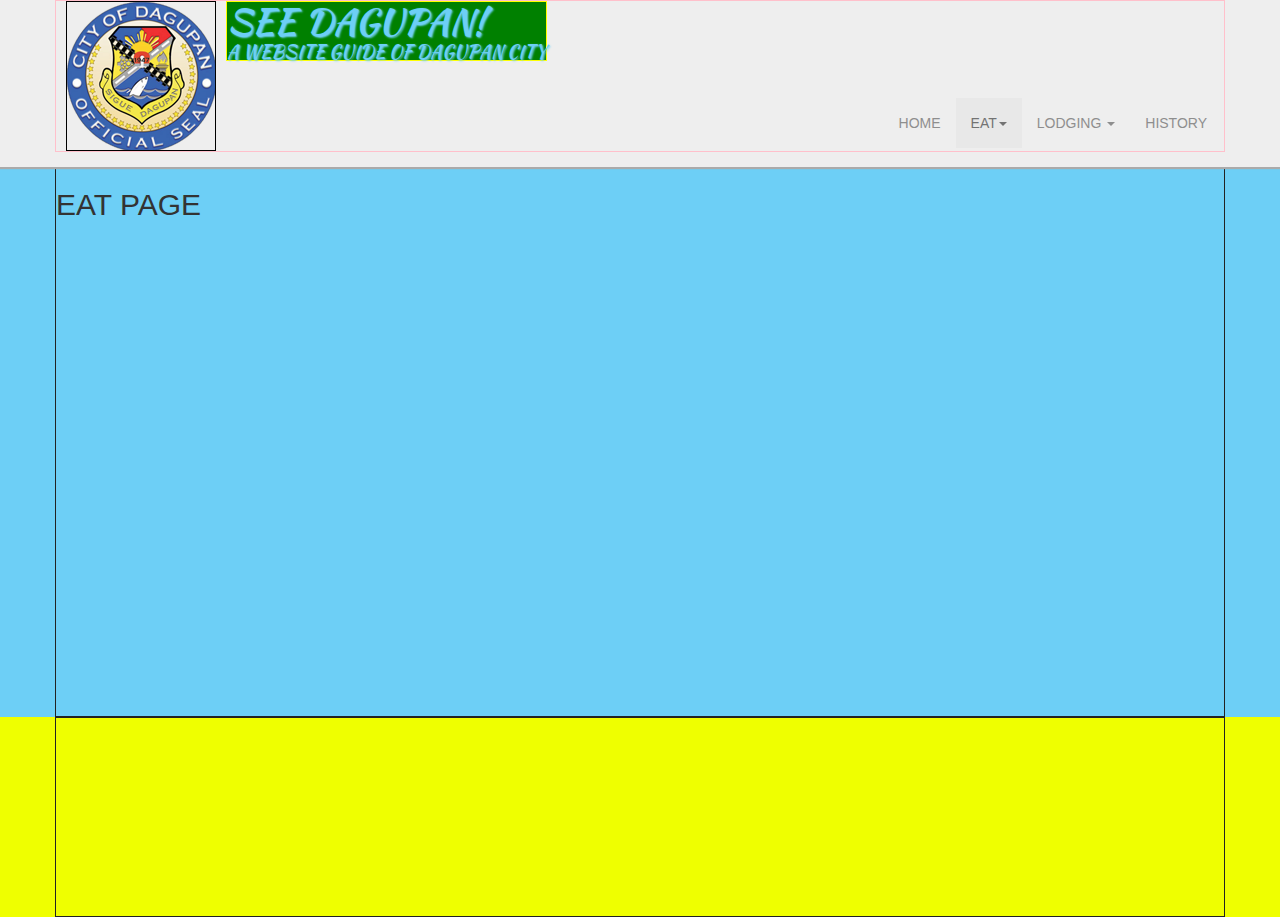
==== eat.html @ f5c9a8d2 "second change" ====
<!DOCTYPE html>
<html lang="en">
<head>
<meta http-equiv="Content-Type" content="text/html; charset=utf-8">
<meta name="viewport" content="width=device-width, initial-scale=1">
<meta http-equiv="X-UA-Compatible" content="IE=edge" />

<!-- HTML5 shim and Respond.js for IE8 support of HTML5 elements and media queries -->
    <!-- WARNING: Respond.js doesn't work if you view the page via file:// -->
    <!--[if lt IE 9]>
      <script src="https://oss.maxcdn.com/html5shiv/3.7.2/html5shiv.min.js"></script>
      <script src="https://oss.maxcdn.com/respond/1.4.2/respond.min.js"></script>
    <![endif]-->

<title>See Dagupan</title>
<link href="https://fonts.googleapis.com/css?family=Courgette|Kaushan+Script" rel="stylesheet">
<link rel="stylesheet" href="css/bootstrap.css">
<link rel="stylesheet" href="css/mystyle.css">

</head>

<body>
	<header>
		<nav id="nav-zone" class="navbar navbar-default">
			<div id="bottle" class="container">
				<div class="navbar-header">
					<a href="index.html">
						<div id="logo-img" class="pull-left hidden-xs " alt="Logo image"></div>
					</a>
				
				<div class="navbar-brand">
					<a>
						<h1 id="web-title">See Dagupan!</h1>
						<p id="description">A website guide of Dagupan City</p>
					</a>
				</div><!-- END OF NAVBAR BRAND -->
				<button id="butones" type="button" class="navbar-toggle collapsed" data-toggle="collapse" data-target="#menus-list" aria-expanded="false">
					<span class="sr-only">Toggle navigation</span>
					<span class="icon-bar"></span>
					<span class="icon-bar"></span>
					<span class="icon-bar"></span>
				</button>
					
				</div><!--  END of NAVBAR-HEADER -->
			
				<div><!-------  MENU LIST ------->
					<div class="collapse navbar-collapse" id="menus-list">
						<ul class="nav navbar-nav navbar-right">
							<li class=""><a href="index.html">Home<span class="sr-only">(current)</span></a></li>
							
							<li class="dropdown active"><a href="eat.html" class="dropdown-toggle" data-toggle="dropdown" role="button" aria-haspopup="true" aria-expanded="false">Eat<span class="caret"></span></a>
								<ul class="dropdown-menu">
									<li><a href="eat.html">Restaurant</a></li>
									<li><a href="eat.html">Cafes</a></li>
									<li><a href="eat.html">Bakeries</a></li>
									<li><a href="eat.html">Fastfood</a></li>
									
									
								</ul>
							</li>	
							<li><a href="#" class="dropdown-toggle" data-toggle="dropdown" role="button" aria-haspopup="true" aria-expanded="false">Lodging <span class="caret"></span></a>
								<ul class="dropdown-menu">
									<li><a href="#">Hotels</a></li>
									<li><a href="#">Resort</a></li>
									<li><a href="#">Airbnb</a></li>
								</ul>
							</li>	
							<li><a href="#">History</a></li>
							
							
						</ul>
					</div>
				
				
				</div>
			
			
			</div><!-- END of CONTAINER -->
		</nav><!--  END OF NAV -->
	</header>
	
	<div id="mainContent">
		<div id="main-container" class="container">
			<div class="row">
				<h2>EAT PAGE</h2>
			
			
			</div>
		</div>
		
	</div>
	
	<footer id="">
		<div id="footer-container" class="container">
		
		</div>
	
	</footer>


 <!-- jQuery (Bootstrap JS plugins depend on it) -->
<script src="js/jquery-2.1.4.min.js"></script>
<script src="js/bootstrap.js"></script>
<script src="js/script.min.js"></script>
</body>
</html>
---- css/mystyle.css ----
*{
	margin: 0;
	padding: 0;
	box-sizing: border-box;
}


header nav#nav-zone{
	
	border: 0;
	background-color: #eee;
	margin-bottom: 0;
	/* border: 3px solid red;*/
	padding: 0;
	text-transform: uppercase;
	padding-bottom: 15px;
	padding-top: 0px;
	box-shadow: 0 2px 1px #aaa;
	border-radius: 0;
	
} 



div.navbar-header{
	/* border: 1px solid yellow; */
	/*background-color: green; */
	
	
}
/*  navbar-brand section */
div.navbar-brand{
	border: 1px solid yellow; 
	min-height: 60px;
	/* margin-left: 15px; */
	background-color: green;  
	padding: 0;
	margin-left:15px;
	
}

a, a:hover{
	
	
}
/*  h1   */
div.navbar-brand h1#web-title {
	font-family: 'Kaushan Script', 'Courgette', cursive, serif;
	font-size: 2em;
	/* border: 1px solid yellow; */
	text-shadow: 1px 1px 2px;
	color: #6dcff6;
	margin: 0 0 0 0px;
	text-align: left;
	
	
}

p#description{
	font-family: 'Kaushan Script', 'Courgette', cursive, serif;
	font-size: 1em;
	
	text-shadow: 1px 1px 2px;
	color: #6dcff6;
	
	
	
	
}

#logo-img{
	
	background-color: #eee;
	width: 100px;
	height: 100px;
	margin: 0 25px 0px 10px; 
	border: 1px solid black; 
	display: block;
	background: url('../images/logoDagupan_small.png') no-repeat;
}

/* container  for header section*/
div#bottle{
	border: 1px solid pink;
	padding: 0;
	
}

button#butones{
	/* border: 1px solid blue; */
	margin: 10px 25px 0 0;
	
	
}

div#menus-list {
	/* background-color: green; */
	padding-top: 45px; /*  push down MENU UL List  */
}

div#menus-list ul {
	padding: 2px;
	/* background-color: red; */
	/*margin-top: 45px; */
	
}

div#menus-list ul ul{
	padding: 2px;
	/* background-color: red; */
	/*margin-top: 45px; */
	border-radius: 5px;
}


div#menus-list li a{
	display: block;
	text-decoration: none;
	list-style-type: none;
	
}

div#menus-list ul li{
	background-color: #eee;
	text-align: right;
	opacity: .8;
	
}

/*
nav div.container{
	border: 1px solid red;
	
}

 p#log-img{
	margin: 0;
	padding: 0;
	background: url('images/logoDagupanSeal.png') no-repeat;
	width: 200px;
	height: 200px;	
	border: 1px solid black; 
	overflow: hidden;
	
}

div.navbar-brand{
	border: 1px solid green;
	
}

/****************    MAIN CONTENT SECTION   ********************/
div#mainContent{
	padding: 0;
	margin: 0;
	background-color: #6dcff6;
	
	
}

div#main-container{
	height: 550px;
	border: 1px solid #222; 
	
	
}


/****************    END OF MAIN CONTENT    ********************/


/****************    FOOTER CONTENT         ********************/
footer {
	background-color: #efff00;
	
}

 div#footer-container{
	border: 1px solid #222;
	height: 200px;
	
}



/****************    END OF FOOTER			*******************/   




/****************    MEDIA QUERIES SECTION  *******************/

/*************   LARGE DEVICES    *****************/

@media (min-width: 1200px){
	#logo-img{
		/* border: 3px solid pink;*/
		width: 150px;
		height: 150px;
		background: url('../images/logoDagupan.png') no-repeat;
	}
	
	div#menus-list {
	/* background-color: green; */
	padding-top: 95px;
	
}
	
}

/***********   MEDIUM DEVICES     **********/

@media (min-width: 992px) and (max-width: 1199px){
	#logo-img{
		/* border: 1px solid blue; */
		
	}
	
	
}

/***************        SMALL DEVICES  *********/

@media (min-width: 768px) and (max-width: 991px){
	#logo-img{
		
		
		
	}
	
	div.navbar-brand{
		/* margin-bottom: 3px;*/
		
	}
	
	div#menus-list {
	/* background-color: green; */
	padding-top: 0px; /*  push down MENU UL List  */
}
	
div.navbar-header{
	
	padding-left: 15px;
	
	div.navbar-brand h1#web-title{
		font-size: 3vw;
		color: red;
	}
	
	 p#description {
		font-size: 2vw;
		
	}
	
}

/**********************    Very small devices  **************************/

@media (max-width: 767px){
	#logo-img{
		display: hidden;
	}
	div.navbar-brand{
		margin-bottom: 2px;
		margin-top: 10px;
		
	}
	
	div.navbar-brand h1#web-title{
		font-size: 4vw;
		color: red;
	}
	
	 p#description {
		font-size: 2vw;
		
	}
	
	header{
		
		
	}
	/*  decrease the header height */
	header nav#nav-zone{
		padding-bottom: 4vw;
		
	}
}
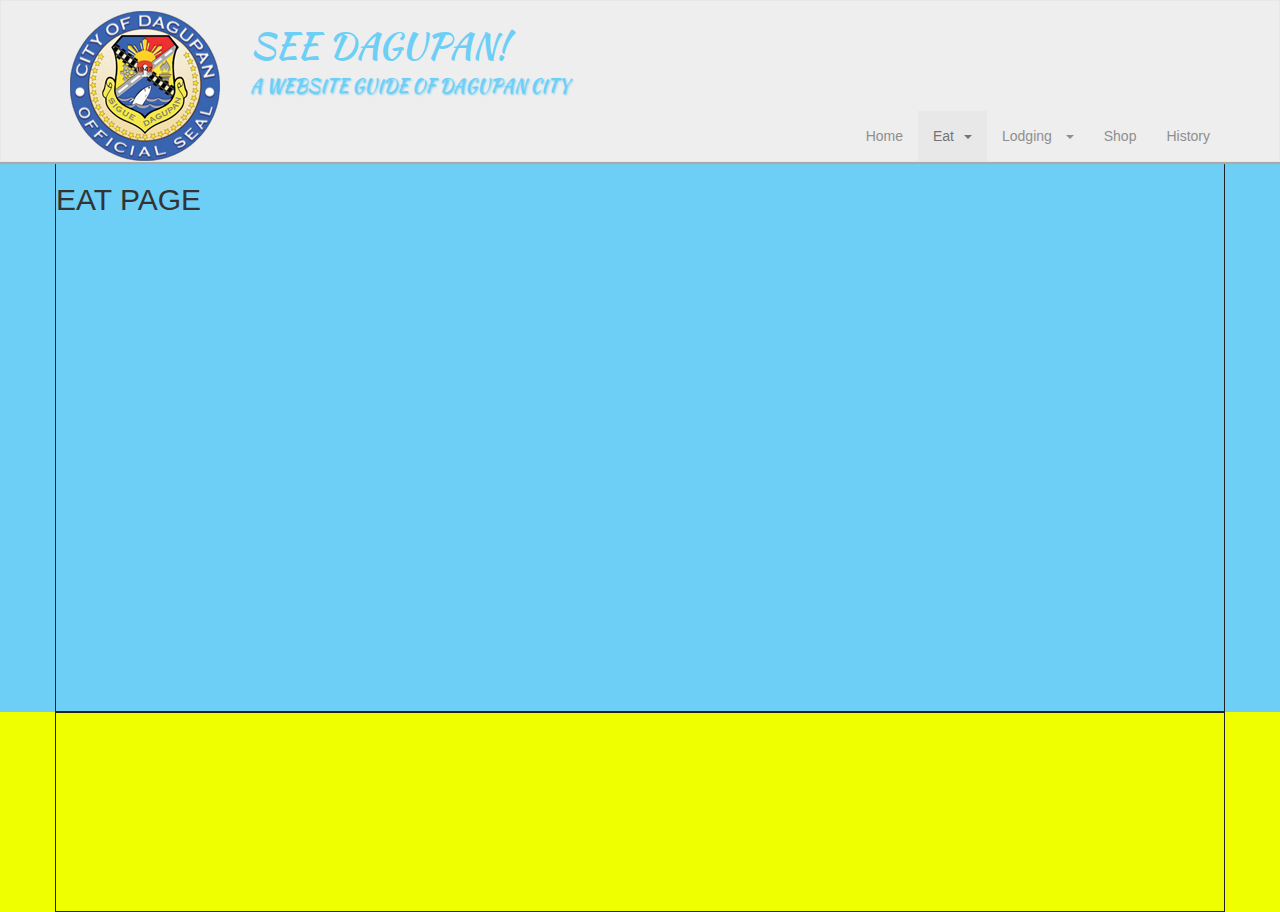
==== commit c50f604d: "malapit na" ====
--- a/eat.html
+++ b/eat.html
@@ -25,11 +25,11 @@
 			<div id="bottle" class="container">
 				<div class="navbar-header">
 					<a href="index.html">
-						<div id="logo-img" class="pull-left hidden-xs " alt="Logo image"></div>
+						<div id="logo-img" class="pull-left visible-md visible-lg" alt="Logo image"></div>
 					</a>
 				
 				<div class="navbar-brand">
-					<a>
+					<a href="index.html">
 						<h1 id="web-title">See Dagupan!</h1>
 						<p id="description">A website guide of Dagupan City</p>
 					</a>
@@ -65,6 +65,7 @@
 									<li><a href="#">Airbnb</a></li>
 								</ul>
 							</li>	
+							<li><a href="#">Shop</a></li>
 							<li><a href="#">History</a></li>
 							
 							
--- a/css/mystyle.css
+++ b/css/mystyle.css
@@ -1,58 +1,82 @@
-*{
-	margin: 0;
-	padding: 0;
+* {
+	/* margin: 0;
+	padding: 0; */
 	box-sizing: border-box;
 }
 
+body{
+	
+}
+
+
 
 header nav#nav-zone{
-	
-	border: 0;
 	background-color: #eee;
+	
+	/* border: 1px solid red;*/
+	
+	/* text-transform: uppercase; */
+	/* min-height: 150px; */
+	box-shadow: 0 2px 1px #aaa; 
+	border-radius: 0;
+	padding-bottom: 0px; 
+	padding-top: 10px;
 	margin-bottom: 0;
-	/* border: 3px solid red;*/
-	padding: 0;
+	
+} 
+
+div#bottle{
+ 	/* border: 1px solid pink;*/
+	position: relative; 
+	
+	
+}
+
+
+div.navbar-header{
+	/* border: 1px solid yellow; 
+	/* background-color: green; */
+	 /* removes gap between button and toggle menu list */
+}
+/*  navbar-brand section */
+
+
+ div.navbar-brand{
+	/*border: 1px solid yellow;  */
 	text-transform: uppercase;
-	padding-bottom: 15px;
-	padding-top: 0px;
-	box-shadow: 0 2px 1px #aaa;
-	border-radius: 0;
-	
-} 
-
-
-
-div.navbar-header{
-	/* border: 1px solid yellow; */
-	/*background-color: green; */
-	
-	
-}
-/*  navbar-brand section */
-div.navbar-brand{
-	border: 1px solid yellow; 
-	min-height: 60px;
-	/* margin-left: 15px; */
-	background-color: green;  
-	padding: 0;
-	margin-left:15px;
-	
-}
+	
+	/* background-color: orange;  */
+}
+
+div.navbar-brand a {
+	text-decoration: none;
+	display: block;
+	
+}
+
+div.navbar-brand a:hover{
+	text-shadow: 2px 2px 2px #999;
+	
+}
+
 
 a, a:hover{
 	
 	
 }
+
 /*  h1   */
-div.navbar-brand h1#web-title {
+
+h1#web-title {
 	font-family: 'Kaushan Script', 'Courgette', cursive, serif;
 	font-size: 2em;
 	/* border: 1px solid yellow; */
+	margin: 0;
+	padding: 0
+	
 	text-shadow: 1px 1px 2px;
 	color: #6dcff6;
-	margin: 0 0 0 0px;
-	text-align: left;
-	
+	/* vertical-align: top; */
 	
 }
 
@@ -62,7 +86,7 @@
 	
 	text-shadow: 1px 1px 2px;
 	color: #6dcff6;
-	
+	margin-top: 10px;
 	
 	
 	
@@ -73,33 +97,41 @@
 	background-color: #eee;
 	width: 100px;
 	height: 100px;
-	margin: 0 25px 0px 10px; 
-	border: 1px solid black; 
+	/* margin: 0 25px 0px 10px;  */
+	/* border: 1px solid black; */
 	display: block;
 	background: url('../images/logoDagupan_small.png') no-repeat;
+	margin-right: 30px;
+	
 }
 
 /* container  for header section*/
-div#bottle{
-	border: 1px solid pink;
-	padding: 0;
-	
-}
+
 
 button#butones{
 	/* border: 1px solid blue; */
-	margin: 10px 25px 0 0;
-	
+	
+	background-color: #efff00;
+	border-color: #6dcff6;
+	
+}
+
+div.navbar-header button:hover{
+	background-color: #efff00;
 	
 }
 
 div#menus-list {
 	/* background-color: green; */
-	padding-top: 45px; /*  push down MENU UL List  */
+	/* padding-top: 25px; /*  push down MENU UL List  */
+	position: absolute;
+	bottom: 0;
+	right: 0;
+	/* border-top: 2px solid red; */
 }
 
 div#menus-list ul {
-	padding: 2px;
+	
 	/* background-color: red; */
 	/*margin-top: 45px; */
 	
@@ -127,25 +159,44 @@
 	
 }
 
-/*
-nav div.container{
-	border: 1px solid red;
-	
-}
-
- p#log-img{
-	margin: 0;
-	padding: 0;
-	background: url('images/logoDagupanSeal.png') no-repeat;
-	width: 200px;
-	height: 200px;	
-	border: 1px solid black; 
-	overflow: hidden;
-	
-}
-
-div.navbar-brand{
-	border: 1px solid green;
+.caret{
+	margin-left: 10px;
+	
+}
+
+button.navbar-toggle .icon-bar{
+	width: 35px;
+	height: 3px;
+	
+}
+
+button.navbar-toggle .icon-bar + .icon-bar {
+  margin-top: 8px;
+}
+
+button:hover{
+	background-color: green;
+	
+}
+
+div#bottle{
+ 	/* border: 1px solid pink;*/
+	position: relative; 
+	
+	
+}
+/* OPENED MENU LIst  */
+nav.navbar-default .navbar-nav > .open > a:hover, .navbar-default .navbar-nav > .open > a:hover{
+	color: green;
+	background-color: white;
+	
+}
+
+
+div#bottle{
+ 	/* border: 1px solid pink;*/
+	position: relative; 
+	
 	
 }
 
@@ -156,6 +207,7 @@
 	background-color: #6dcff6;
 	
 	
+	
 }
 
 div#main-container{
@@ -194,19 +246,37 @@
 
 @media (min-width: 1200px){
 	#logo-img{
-		/* border: 3px solid pink;*/
+		
 		width: 150px;
 		height: 150px;
 		background: url('../images/logoDagupan.png') no-repeat;
+		
 	}
 	
 	div#menus-list {
 	/* background-color: green; */
-	padding-top: 95px;
-	
-}
-	
-}
+	/* padding-top: 95px; */
+	
+	}
+
+		div.navbar-brand{
+			height: 150px;
+	
+		}
+
+	div.navbar-brand h1#web-title{
+		/8 color: red; */
+		font-size: 2em;
+		
+	}
+	
+	div#menus-list {
+	/* background-color: green; */
+	padding-top: 105px; /*  push down MENU UL List  */
+	
+}
+}
+
 
 /***********   MEDIUM DEVICES     **********/
 
@@ -216,7 +286,36 @@
 		
 	}
 	
-	
+	div.navbar-header{
+	
+	
+	
+	}
+	
+	div.navbar-brand{
+	height: 100px;
+	/* background-color: green;*/
+	}
+	
+	
+	
+	
+	div.navbar-brand h1#web-title{
+		font-size: 1.5em;
+		
+	}
+	
+	 p#description {
+		font-size: 1em;
+		
+	}
+	
+	div#menus-list {
+	/* background-color: green; */
+	/* padding-top: 65px; /*  push down MENU UL List  */
+		
+	}	
+
 }
 
 /***************        SMALL DEVICES  *********/
@@ -229,60 +328,104 @@
 	}
 	
 	div.navbar-brand{
-		/* margin-bottom: 3px;*/
-		
-	}
+		
+		
+	}
+	
+	div#bottle{
+	/* border: 1px solid pink;*/
+	height: 90px;	
+	
+}
 	
 	div#menus-list {
 	/* background-color: green; */
-	padding-top: 0px; /*  push down MENU UL List  */
-}
-	
-div.navbar-header{
-	
-	padding-left: 15px;
+	/*padding-top: 30px; /*  push down MENU UL List  */
+	bottom: 5px;
+	
+	}
+	
+	header nav#nav-zone{
+		padding-top: 0;
+		
+	}
+	
+	div.navbar-header{
+		
+	
+	}
 	
 	div.navbar-brand h1#web-title{
-		font-size: 3vw;
-		color: red;
+		font-size: 2em;
+		color: ;
+		
+	}
+	
+	 p#description {
+		font-size: 1em;
+		
+	}
+	
+}
+
+/**********************    Very small devices  **************************/
+
+@media (max-width: 767px){
+	#logo-img{
+		
+	}
+	div.navbar-header{
+		
+		
+	}
+	
+	div#bottle{
+ 	/* border: 1px solid pink;*/
+	
+	
+	
+}
+	
+	div#bottle{
+	/* border: 1px solid pink; */
+	height: 70px;	
+	}
+	
+	div.navbar-brand h1#web-title{
+		
+		font-size: 5vw;
 	}
 	
 	 p#description {
 		font-size: 2vw;
-		
-	}
-	
-}
-
-/**********************    Very small devices  **************************/
-
-@media (max-width: 767px){
-	#logo-img{
-		display: hidden;
-	}
-	div.navbar-brand{
-		margin-bottom: 2px;
-		margin-top: 10px;
-		
-	}
-	
-	div.navbar-brand h1#web-title{
-		font-size: 4vw;
-		color: red;
-	}
-	
-	 p#description {
-		font-size: 2vw;
-		
-	}
-	
-	header{
-		
-		
-	}
+		visibility: hidden;
+		
+	}
+	
+	
 	/*  decrease the header height */
 	header nav#nav-zone{
-		padding-bottom: 4vw;
-		
-	}
+	
+		
+	}
+	
+	div#menus-list {
+	/* background-color: green; */
+	/* padding-top: 25px; /*  push down MENU UL List  */
+	position: relative;  /*  returns  styling to bootstrap */
+	border-top: 1px solid transparent;
+	margin-top: 0;;
+	
+
+}
+	div#menus-list ul li{
+			text-align: center;
+	}	
+	
+	div#menus-list ul ul.segundo li {
+			text-align: left;
+			margin-left: 50px;
+			color: white;
+			border-radius: 0;
+	}	
 }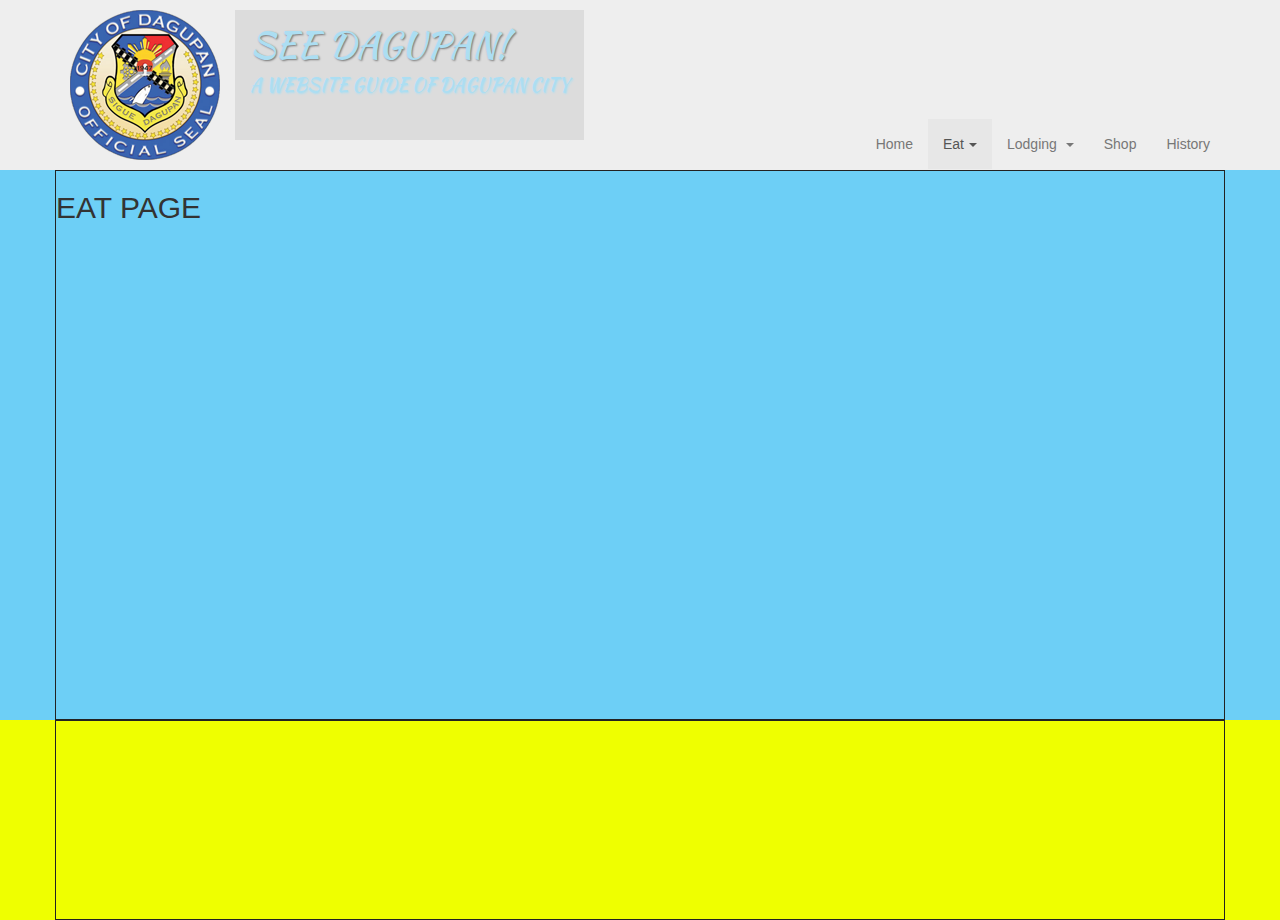
==== commit 5bb8f6be: "almost finish with header" ====
--- a/eat.html
+++ b/eat.html
@@ -20,20 +20,24 @@
 </head>
 
 <body>
-	<header>
+	<header id="lahat">	
+	
+
+	
 		<nav id="nav-zone" class="navbar navbar-default">
 			<div id="bottle" class="container">
 				<div class="navbar-header">
 					<a href="index.html">
-						<div id="logo-img" class="pull-left visible-md visible-lg" alt="Logo image"></div>
+						<div id="logo-img" class="pull-left  visible-md visible-lg" alt="Logo image"></div>
 					</a>
 				
-				<div class="navbar-brand">
+				<div id="navbrandy" class="navbar-brand">
 					<a href="index.html">
 						<h1 id="web-title">See Dagupan!</h1>
 						<p id="description">A website guide of Dagupan City</p>
 					</a>
-				</div><!-- END OF NAVBAR BRAND -->
+				</div>
+				<!-- END OF NAVBAR BRAND -->
 				<button id="butones" type="button" class="navbar-toggle collapsed" data-toggle="collapse" data-target="#menus-list" aria-expanded="false">
 					<span class="sr-only">Toggle navigation</span>
 					<span class="icon-bar"></span>
@@ -43,13 +47,14 @@
 					
 				</div><!--  END of NAVBAR-HEADER -->
 			
-				<div><!-------  MENU LIST ------->
-					<div class="collapse navbar-collapse" id="menus-list">
+			<!-------  MENU LIST ------->
+				<div class="collapse navbar-collapse" id="menus-list">
+					
 						<ul class="nav navbar-nav navbar-right">
 							<li class=""><a href="index.html">Home<span class="sr-only">(current)</span></a></li>
 							
-							<li class="dropdown active"><a href="eat.html" class="dropdown-toggle" data-toggle="dropdown" role="button" aria-haspopup="true" aria-expanded="false">Eat<span class="caret"></span></a>
-								<ul class="dropdown-menu">
+							<li class="active dropdown" role="presentation"><a href="eat.html" class="dropdown-toggle" data-toggle="dropdown" role="button" aria-haspopup="true" aria-expanded="false">Eat<span class="caret"></span></a>
+								<ul class="segundo dropdown-menu">
 									<li><a href="eat.html">Restaurant</a></li>
 									<li><a href="eat.html">Cafes</a></li>
 									<li><a href="eat.html">Bakeries</a></li>
@@ -58,8 +63,8 @@
 									
 								</ul>
 							</li>	
-							<li><a href="#" class="dropdown-toggle" data-toggle="dropdown" role="button" aria-haspopup="true" aria-expanded="false">Lodging <span class="caret"></span></a>
-								<ul class="dropdown-menu">
+							<li class=" dropdown"><a href="#" class="dropdown-toggle" data-toggle="dropdown" role="button" aria-haspopup="true" aria-expanded="false">Lodging <span class="caret"></span></a>
+								<ul class="segundo dropdown-menu">
 									<li><a href="#">Hotels</a></li>
 									<li><a href="#">Resort</a></li>
 									<li><a href="#">Airbnb</a></li>
@@ -68,12 +73,12 @@
 							<li><a href="#">Shop</a></li>
 							<li><a href="#">History</a></li>
 							
-							
-						</ul>
-					</div>
+						</ul><!-------  UL LIST   ------------->
+					
+					</div><!-----------   Toggle menu list   ---------->
 				
 				
-				</div>
+				
 			
 			
 			</div><!-- END of CONTAINER -->
--- a/css/mystyle.css
+++ b/css/mystyle.css
@@ -13,25 +13,29 @@
 header nav#nav-zone{
 	background-color: #eee;
 	
-	/* border: 1px solid red;*/
+	border: 0px solid red;
 	
 	/* text-transform: uppercase; */
 	/* min-height: 150px; */
-	box-shadow: 0 2px 1px #aaa; 
+	/* box-shadow: 0 2px 1px #aaa; */
 	border-radius: 0;
-	padding-bottom: 0px; 
+	
 	padding-top: 10px;
 	margin-bottom: 0;
 	
 } 
 
+
+/* CONTAINER HEADER  */
+
 div#bottle{
- 	/* border: 1px solid pink;*/
+ 	/*border: 1px solid blue; */
 	position: relative; 
-	
-	
-}
-
+	/* border: 1px solid pink;*/
+	/* background-color: orange; */
+	
+	
+}
 
 div.navbar-header{
 	/* border: 1px solid yellow; 
@@ -42,9 +46,10 @@
 
 
  div.navbar-brand{
-	/*border: 1px solid yellow;  */
+	/* border: 1px solid yellow;   */
 	text-transform: uppercase;
-	
+	background-color: #ccc;
+	opacity: .5;
 	/* background-color: orange;  */
 }
 
@@ -68,15 +73,18 @@
 /*  h1   */
 
 h1#web-title {
+	/* border: 1px solid yellow; */
+	/* vertical-align: top; */
+	
 	font-family: 'Kaushan Script', 'Courgette', cursive, serif;
 	font-size: 2em;
-	/* border: 1px solid yellow; */
+	
 	margin: 0;
-	padding: 0
-	
-	text-shadow: 1px 1px 2px;
+	padding: 0;
+	
+	text-shadow: 1px 1px 2px black;
 	color: #6dcff6;
-	/* vertical-align: top; */
+	
 	
 }
 
@@ -93,12 +101,14 @@
 }
 
 #logo-img{
+	/* margin: 0 25px 0px 10px;  */
+	/* border: 1px solid black; */
+	
 	
 	background-color: #eee;
 	width: 100px;
 	height: 100px;
-	/* margin: 0 25px 0px 10px;  */
-	/* border: 1px solid black; */
+	
 	display: block;
 	background: url('../images/logoDagupan_small.png') no-repeat;
 	margin-right: 30px;
@@ -114,36 +124,60 @@
 	background-color: #efff00;
 	border-color: #6dcff6;
 	
-}
-
-div.navbar-header button:hover{
-	background-color: #efff00;
-	
-}
-
+	
+}
+
+button#butones:hover{
+		background-color: #ddd;
+		border-color: #efff00;
+		box-shadow:0px 3px 2px #ccc;
+	}
+
+/* default width is 100% */
 div#menus-list {
-	/* background-color: green; */
-	/* padding-top: 25px; /*  push down MENU UL List  */
+	/* background-color: #ddd;  */
+	
 	position: absolute;
 	bottom: 0;
 	right: 0;
-	/* border-top: 2px solid red; */
-}
-
-div#menus-list ul {
-	
-	/* background-color: red; */
-	/*margin-top: 45px; */
+	
+	
+	/* border: 1px solid yellow;  */
+	margin-top: 0;
+	padding-top: 0;
+}
+
+div#menus-list > ul {
+	/* margin: 0; */
+	margin-top: 0;
+	
+	
+}
+
+div#menus-list > ul li{
+	/* margin: 0; */
+	padding: 1px 0;
+	text-align: left;
 	
 }
 
 div#menus-list ul ul{
-	padding: 2px;
-	/* background-color: red; */
+	
+	/* padding: 0; */
+	background-color: #eee; 
 	/*margin-top: 45px; */
 	border-radius: 5px;
 }
 
+
+
+
+div#menus-list ul li ul li{
+	background-color: #eee;
+	text-align: right;
+	/* opacity: .8; */
+	
+}
 
 div#menus-list li a{
 	display: block;
@@ -152,26 +186,25 @@
 	
 }
 
-div#menus-list ul li{
-	background-color: #eee;
-	text-align: right;
-	opacity: .8;
-	
-}
+div#menus-list ul li a:hover{
+	background-color: #ddd;
+	
+}
+
 
 .caret{
-	margin-left: 10px;
+	margin-left: 5px;
 	
 }
 
 button.navbar-toggle .icon-bar{
-	width: 35px;
-	height: 3px;
-	
+	width: 25px;
+	height: 2px;
+	background-color: blue;
 }
 
 button.navbar-toggle .icon-bar + .icon-bar {
-  margin-top: 8px;
+  margin-top: 5px;
 }
 
 button:hover{
@@ -179,12 +212,7 @@
 	
 }
 
-div#bottle{
- 	/* border: 1px solid pink;*/
-	position: relative; 
-	
-	
-}
+
 /* OPENED MENU LIst  */
 nav.navbar-default .navbar-nav > .open > a:hover, .navbar-default .navbar-nav > .open > a:hover{
 	color: green;
@@ -245,6 +273,15 @@
 /*************   LARGE DEVICES    *****************/
 
 @media (min-width: 1200px){
+	
+	/*  bottle container is 10px bigger than background image to give space at bottom*/
+	div#bottle{
+		height: 160px;
+	
+	}
+	
+	
+	
 	#logo-img{
 		
 		width: 150px;
@@ -259,22 +296,18 @@
 	
 	}
 
-		div.navbar-brand{
-			height: 150px;
-	
-		}
+	div.navbar-brand{
+			height: 130px;
+			
+	}
 
 	div.navbar-brand h1#web-title{
-		/8 color: red; */
+		/* color: red; */
 		font-size: 2em;
 		
 	}
 	
-	div#menus-list {
-	/* background-color: green; */
-	padding-top: 105px; /*  push down MENU UL List  */
-	
-}
+	
 }
 
 
@@ -286,62 +319,78 @@
 		
 	}
 	
+	div#bottle{
+		height: 110px;
+	
+	}
+	
 	div.navbar-header{
 	
 	
 	
 	}
 	
+	div.navbar-brand{
+	height: 90px;
+	/* background-color: green;*/
+	}
+	
+	
+	
+	
+	div.navbar-brand h1#web-title{
+		font-size: 1.5em;
+		
+	}
+	
+	 p#description {
+		font-size: 1em;
+		
+	}
+	
+	div#menus-list {
+	/* background-color: green; */
+	/* padding-top: 65px; /*  push down MENU UL List  */
+		
+	}	
+
+}
+
+/***************        SMALL DEVICES  *********/
+
+@media (min-width: 768px) and (max-width: 991px){
+	div#bottle{
+		height: 110px;
+	
+	}
+	
+	
+	#logo-img{
+		
+		
+		
+	}
+	
+	div.navbar-brand{
+		
+		
+	}
+	
+	div#bottle{
+	/* border: 1px solid pink;*/
+	/* height: 100px;	*/
+	
+	}
 	div.navbar-brand{
 	height: 100px;
 	/* background-color: green;*/
 	}
 	
 	
-	
-	
-	div.navbar-brand h1#web-title{
-		font-size: 1.5em;
-		
-	}
-	
-	 p#description {
-		font-size: 1em;
-		
-	}
-	
-	div#menus-list {
-	/* background-color: green; */
-	/* padding-top: 65px; /*  push down MENU UL List  */
-		
-	}	
-
-}
-
-/***************        SMALL DEVICES  *********/
-
-@media (min-width: 768px) and (max-width: 991px){
-	#logo-img{
-		
-		
-		
-	}
-	
-	div.navbar-brand{
-		
-		
-	}
-	
-	div#bottle{
-	/* border: 1px solid pink;*/
-	height: 90px;	
-	
-}
-	
 	div#menus-list {
 	/* background-color: green; */
 	/*padding-top: 30px; /*  push down MENU UL List  */
-	bottom: 5px;
+	
 	
 	}
 	
@@ -380,25 +429,25 @@
 	}
 	
 	div#bottle{
- 	/* border: 1px solid pink;*/
-	
-	
-	
-}
-	
-	div#bottle{
-	/* border: 1px solid pink; */
-	height: 70px;	
-	}
+ 	/* borde5: 1px solid pink;*/
+	height: 50px; /* remove height the drop down menu will shift the whole body down*/
+	}
+	
+	
+	div.navbar-brand{
+	height: 50px;
+	/* background-color: green;*/
+	}	
+
 	
 	div.navbar-brand h1#web-title{
 		
-		font-size: 5vw;
+		font-size: 4vw;
 	}
 	
 	 p#description {
 		font-size: 2vw;
-		visibility: hidden;
+		display: none;
 		
 	}
 	
@@ -410,22 +459,36 @@
 	}
 	
 	div#menus-list {
-	/* background-color: green; */
+	background-color: #ddd; 
 	/* padding-top: 25px; /*  push down MENU UL List  */
 	position: relative;  /*  returns  styling to bootstrap */
-	border-top: 1px solid transparent;
-	margin-top: 0;;
-	
-
-}
-	div#menus-list ul li{
-			text-align: center;
-	}	
-	
-	div#menus-list ul ul.segundo li {
-			text-align: left;
-			margin-left: 50px;
-			color: white;
+	/* border-top: 2px dashed white; */
+	margin-top: 0;
+	opacity: .9;
+	background-color: #ddd;
+	
+	}
+
+	
+	
+	
+
+	div#menus-list ul.primera li{
+			/* text-align: center; */
+			font-size: 16px;
+			padding: 3px 0 5px 0;
+			margin: 3px 0;
 			border-radius: 0;
 	}	
+
+/*	
+	div#menus-list ul li ul.segunda li {
+			text-align: left;
+			
+			color: white;
+			border-radius: 5px;
+			padding: 2px 0;
+			opacity: .8;
+	}	
+	*/
 }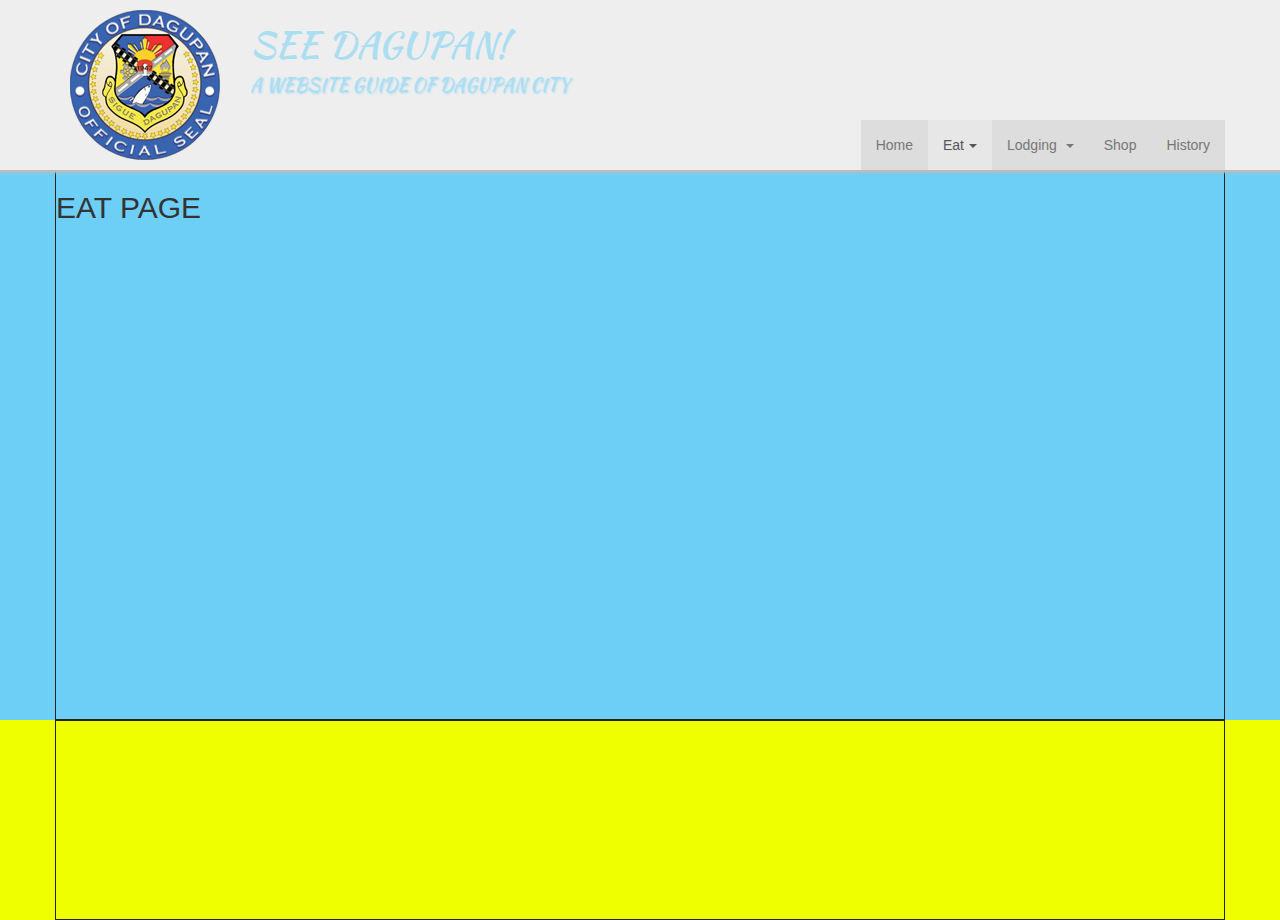
==== commit 5fadb3bd: "check it out" ====
--- a/eat.html
+++ b/eat.html
@@ -12,7 +12,7 @@
       <script src="https://oss.maxcdn.com/respond/1.4.2/respond.min.js"></script>
     <![endif]-->
 
-<title>See Dagupan</title>
+<title>See Dagupan!</title>
 <link href="https://fonts.googleapis.com/css?family=Courgette|Kaushan+Script" rel="stylesheet">
 <link rel="stylesheet" href="css/bootstrap.css">
 <link rel="stylesheet" href="css/mystyle.css">
@@ -50,7 +50,7 @@
 			<!-------  MENU LIST ------->
 				<div class="collapse navbar-collapse" id="menus-list">
 					
-						<ul class="nav navbar-nav navbar-right">
+						<ul class="nav navbar-nav navbar-right primera">
 							<li class=""><a href="index.html">Home<span class="sr-only">(current)</span></a></li>
 							
 							<li class="active dropdown" role="presentation"><a href="eat.html" class="dropdown-toggle" data-toggle="dropdown" role="button" aria-haspopup="true" aria-expanded="false">Eat<span class="caret"></span></a>
--- a/css/mystyle.css
+++ b/css/mystyle.css
@@ -17,7 +17,7 @@
 	
 	/* text-transform: uppercase; */
 	/* min-height: 150px; */
-	/* box-shadow: 0 2px 1px #aaa; */
+	box-shadow: 0 3px 2px #bbb; 
 	border-radius: 0;
 	
 	padding-top: 10px;
@@ -48,7 +48,7 @@
  div.navbar-brand{
 	/* border: 1px solid yellow;   */
 	text-transform: uppercase;
-	background-color: #ccc;
+	/* background-color: #ccc;*/
 	opacity: .5;
 	/* background-color: orange;  */
 }
@@ -59,10 +59,6 @@
 	
 }
 
-div.navbar-brand a:hover{
-	text-shadow: 2px 2px 2px #999;
-	
-}
 
 
 a, a:hover{
@@ -82,7 +78,7 @@
 	margin: 0;
 	padding: 0;
 	
-	text-shadow: 1px 1px 2px black;
+	/* text-shadow: 1px 1px 2px black; */
 	color: #6dcff6;
 	
 	
@@ -100,6 +96,12 @@
 	
 }
 
+h1#web-title:hover {
+	text-shadow: 2px 2px 2px #999; 
+	
+}
+
+
 #logo-img{
 	/* margin: 0 25px 0px 10px;  */
 	/* border: 1px solid black; */
@@ -118,24 +120,57 @@
 /* container  for header section*/
 
 
+/******* Button section    ******/
+
 button#butones{
 	/* border: 1px solid blue; */
 	
 	background-color: #efff00;
 	border-color: #6dcff6;
-	
+	box-shadow:0px 2px 2px #ccc; 
+	
+}
+
+button#butones span.icon-bar{
+	width: 23px;
+	height: 2px;
+	background-color: #6dcff6;
 	
 }
 
 button#butones:hover{
 		background-color: #ddd;
-		border-color: #efff00;
-		box-shadow:0px 3px 2px #ccc;
-	}
+		
+		box-shadow:0px 3px 2px #ccc; 
+		
+	}
+	
+button#butones:hover span.icon-bar {
+	width: 23px;
+	height: 2px;
+	background-color: #6dcff6;
+	box-shadow:0px 1px 2px #ccc; 
+}
+
+button#butones:hover span.icon-bar {
+	width: 23px;
+	height: 2px;
+	background-color: #6dcff6;
+	box-shadow:0px 1px 2px #ccc; 
+}
+
+/**** End of BUTTON  *****/ 
+
+
+li.active{
+	background-color: #fff;
+	opacity: 1;
+}	
 
 /* default width is 100% */
+
 div#menus-list {
-	/* background-color: #ddd;  */
+	background-color: #ddd;
 	
 	position: absolute;
 	bottom: 0;
@@ -143,39 +178,50 @@
 	
 	
 	/* border: 1px solid yellow;  */
-	margin-top: 0;
-	padding-top: 0;
+	/* margin-top: 0;
+	padding-top: 0;*/
+	
+	padding-left: 0;
 }
 
 div#menus-list > ul {
 	/* margin: 0; */
 	margin-top: 0;
-	
-	
-}
-
-div#menus-list > ul li{
+	margin-bottom: 0;
+	
+	
+	
+}
+
+div#menus-list ul.primera li{
 	/* margin: 0; */
-	padding: 1px 0;
-	text-align: left;
+	/* padding: 1px 0;*/ 
+	text-align: center;
+	background-color: #ddd;
+	margin: 0;
 	
 }
 
 div#menus-list ul ul{
 	
 	/* padding: 0; */
-	background-color: #eee; 
-	/*margin-top: 45px; */
-	border-radius: 5px;
-}
-
-
-
-
-div#menus-list ul li ul li{
-	background-color: #eee;
+	background-color: #ddd; 
+	
+	border-radius:  0 0 5px 5px;
+	opacity: .9;
 	text-align: right;
+	padding: 0;
+}
+
+
+
+
+div#menus-list ul ul.segunda li{
+	background-color: #ddd; 
+	text-align: right;
+	
 	/* opacity: .8; */
+
 	
 }
 
@@ -187,7 +233,9 @@
 }
 
 div#menus-list ul li a:hover{
-	background-color: #ddd;
+	background-color: #fff; 
+	color: green;
+	
 	
 }
 
@@ -197,29 +245,17 @@
 	
 }
 
-button.navbar-toggle .icon-bar{
-	width: 25px;
-	height: 2px;
-	background-color: blue;
-}
-
-button.navbar-toggle .icon-bar + .icon-bar {
-  margin-top: 5px;
-}
-
-button:hover{
-	background-color: green;
-	
-}
+
+
 
 
 /* OPENED MENU LIst  */
-nav.navbar-default .navbar-nav > .open > a:hover, .navbar-default .navbar-nav > .open > a:hover{
+/* nav.navbar-default .navbar-nav > .open > a:hover, .navbar-default .navbar-nav > .open > a:hover{
 	color: green;
 	background-color: white;
 	
 }
-
+*/
 
 div#bottle{
  	/* border: 1px solid pink;*/
@@ -442,7 +478,7 @@
 	
 	div.navbar-brand h1#web-title{
 		
-		font-size: 4vw;
+		font-size: 1em;
 	}
 	
 	 p#description {
@@ -459,13 +495,14 @@
 	}
 	
 	div#menus-list {
-	background-color: #ddd; 
+	
 	/* padding-top: 25px; /*  push down MENU UL List  */
 	position: relative;  /*  returns  styling to bootstrap */
 	/* border-top: 2px dashed white; */
 	margin-top: 0;
-	opacity: .9;
-	background-color: #ddd;
+	opacity: .9; 
+	padding-left: 15px;
+	background-color: #eee;
 	
 	}
 
@@ -476,12 +513,27 @@
 	div#menus-list ul.primera li{
 			/* text-align: center; */
 			font-size: 16px;
-			padding: 3px 0 5px 0;
-			margin: 3px 0;
 			border-radius: 0;
 	}	
 
+	
+	div#menus-list ul ul{
+	
+	/* padding: 0; */
+	
+	/*margin-top: 45px; */
+	border-radius: 0px;
+	padding-top: 1px;
+	}
+
+	
+	div#menus-list ul ul.segunda li{
+	background-color: #ddd; 
+	text-align: left;
+	margin-top: 0 0 0;
 /*	
+
+
 	div#menus-list ul li ul.segunda li {
 			text-align: left;
 			
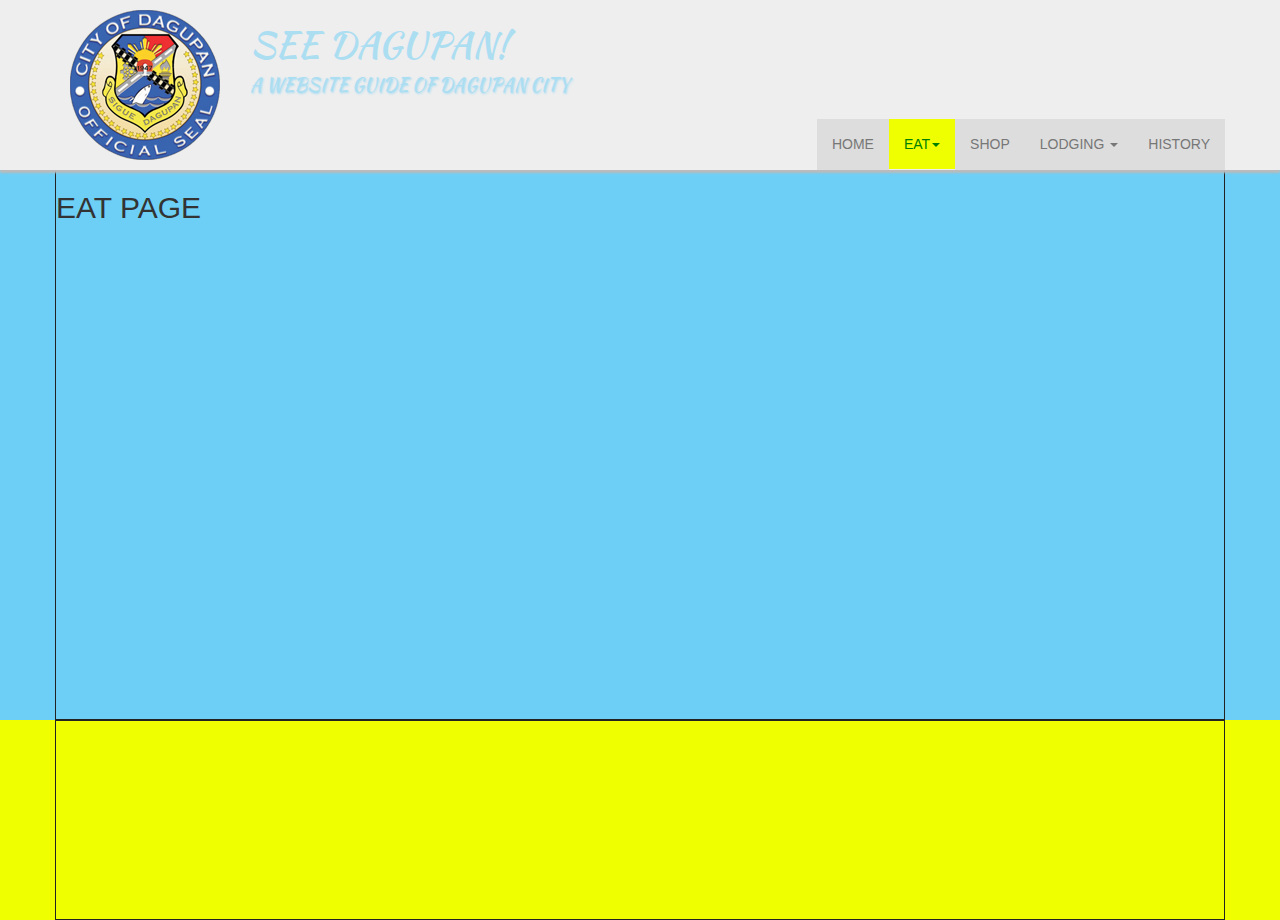
==== commit b3055456: "new change" ====
--- a/eat.html
+++ b/eat.html
@@ -54,7 +54,7 @@
 							<li class=""><a href="index.html">Home<span class="sr-only">(current)</span></a></li>
 							
 							<li class="active dropdown" role="presentation"><a href="eat.html" class="dropdown-toggle" data-toggle="dropdown" role="button" aria-haspopup="true" aria-expanded="false">Eat<span class="caret"></span></a>
-								<ul class="segundo dropdown-menu">
+								<ul class="segunda dropdown-menu">
 									<li><a href="eat.html">Restaurant</a></li>
 									<li><a href="eat.html">Cafes</a></li>
 									<li><a href="eat.html">Bakeries</a></li>
@@ -62,15 +62,16 @@
 									
 									
 								</ul>
-							</li>	
+							</li>
+							<li><a href="#">Shop</a></li>
 							<li class=" dropdown"><a href="#" class="dropdown-toggle" data-toggle="dropdown" role="button" aria-haspopup="true" aria-expanded="false">Lodging <span class="caret"></span></a>
-								<ul class="segundo dropdown-menu">
+								<ul class="segunda dropdown-menu">
 									<li><a href="#">Hotels</a></li>
 									<li><a href="#">Resort</a></li>
 									<li><a href="#">Airbnb</a></li>
 								</ul>
 							</li>	
-							<li><a href="#">Shop</a></li>
+							
 							<li><a href="#">History</a></li>
 							
 						</ul><!-------  UL LIST   ------------->
--- a/css/mystyle.css
+++ b/css/mystyle.css
@@ -162,10 +162,7 @@
 /**** End of BUTTON  *****/ 
 
 
-li.active{
-	background-color: #fff;
-	opacity: 1;
-}	
+
 
 /* default width is 100% */
 
@@ -175,7 +172,7 @@
 	position: absolute;
 	bottom: 0;
 	right: 0;
-	
+	text-transform: uppercase;
 	
 	/* border: 1px solid yellow;  */
 	/* margin-top: 0;
@@ -211,6 +208,7 @@
 	opacity: .9;
 	text-align: right;
 	padding: 0;
+	padding-top: 7px;
 }
 
 
@@ -239,9 +237,16 @@
 	
 }
 
+.navbar-default .navbar-nav > .active > a,
+.navbar-default .navbar-nav > .active > a:hover,
+.navbar-default .navbar-nav > .active > a:focus {
+  color: green;
+  background-color: #efff00;
+  border-bottom: 1px solid #eee;
+}
 
 .caret{
-	margin-left: 5px;
+	margin-left: 2px;
 	
 }
 
@@ -524,13 +529,18 @@
 	/*margin-top: 45px; */
 	border-radius: 0px;
 	padding-top: 1px;
+	
 	}
 
 	
 	div#menus-list ul ul.segunda li{
 	background-color: #ddd; 
+	
+	
+	
 	text-align: left;
 	margin-top: 0 0 0;
+	padding: 5px 0;
 /*	
 
 
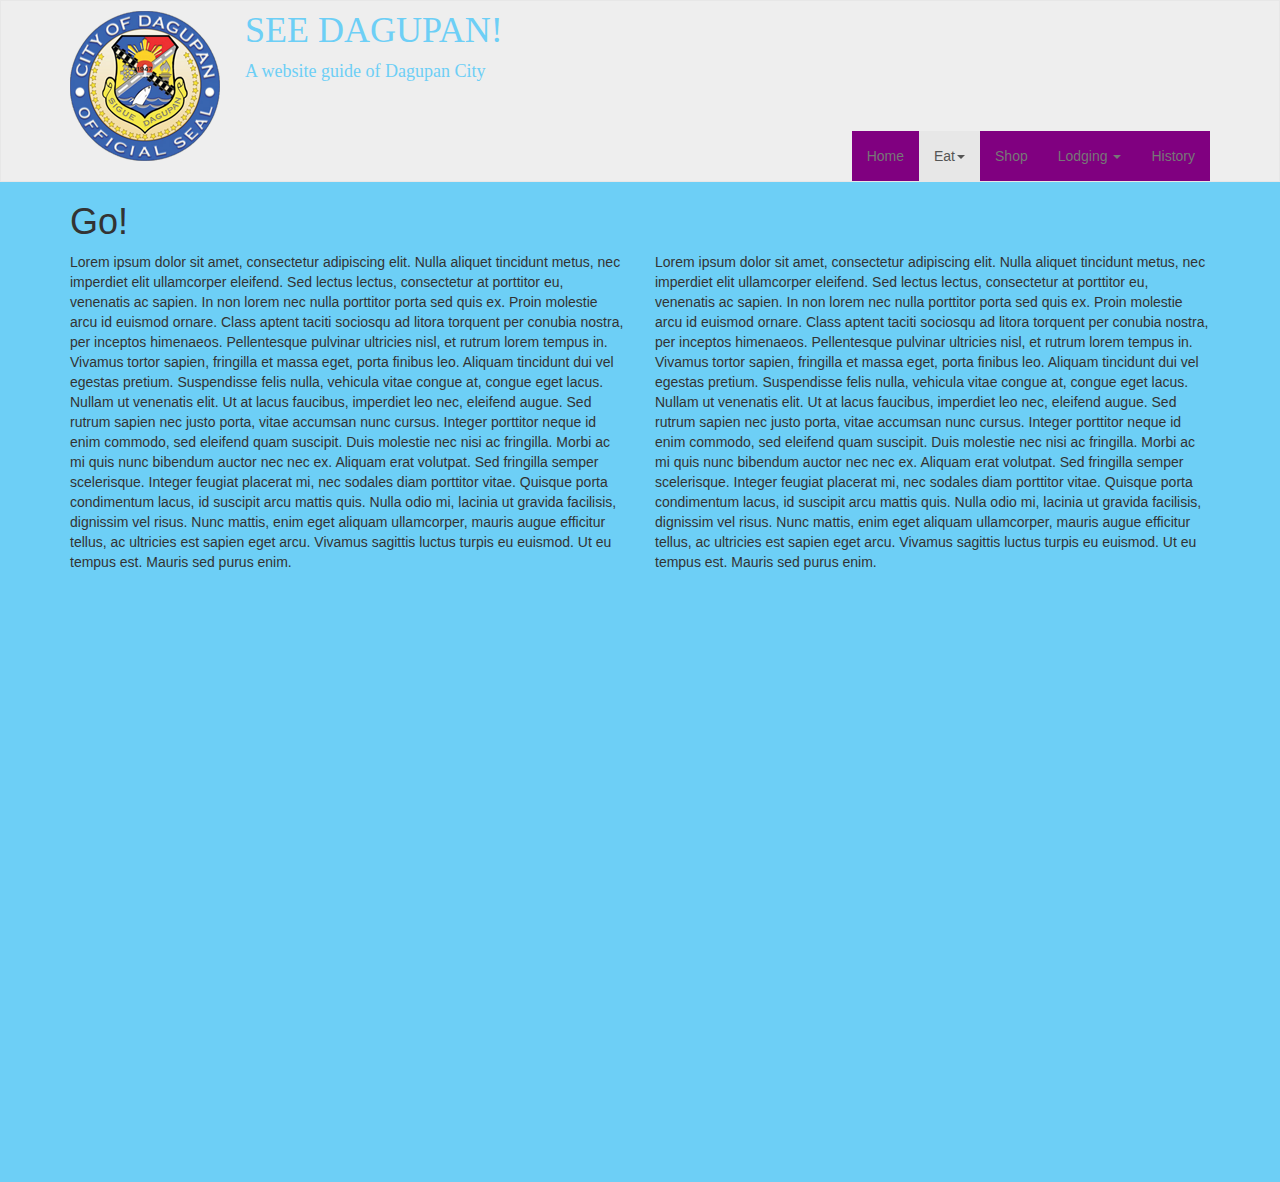
==== commit db32dc60: "second revision" ====
--- a/eat.html
+++ b/eat.html
@@ -13,31 +13,38 @@
     <![endif]-->
 
 <title>See Dagupan!</title>
-<link href="https://fonts.googleapis.com/css?family=Courgette|Kaushan+Script" rel="stylesheet">
-<link rel="stylesheet" href="css/bootstrap.css">
-<link rel="stylesheet" href="css/mystyle.css">
+<link href="https://fonts.googleapis.com/css?family=Open+Sans" rel="stylesheet">
+<link href="https://fonts.googleapis.com/css?family=Neuton|Rock+Salt" rel="stylesheet">
+<link href="https://fonts.googleapis.com/css?family=Cherry+Cream+Soda|Neuton|Rock+Salt" rel="stylesheet">
+<link rel="stylesheet" href="css/bootstrap.css"> 
+<link rel="stylesheet" href="css/style.css"> 
 
 </head>
 
 <body>
-	<header id="lahat">	
-	
 
-	
+<header id="ulo">	
 		<nav id="nav-zone" class="navbar navbar-default">
-			<div id="bottle" class="container">
+			<div id="tabo" class="container">
+			
 				<div class="navbar-header">
 					<a href="index.html">
 						<div id="logo-img" class="pull-left  visible-md visible-lg" alt="Logo image"></div>
 					</a>
 				
 				<div id="navbrandy" class="navbar-brand">
-					<a href="index.html">
+					
+						<a href="index.html">
+						<div id="title-container">
 						<h1 id="web-title">See Dagupan!</h1>
-						<p id="description">A website guide of Dagupan City</p>
-					</a>
+						<p id="description" class="visible-md visible-lg" >A website guide of Dagupan City</p>
+						</div>
+						</a>
 				</div>
+				
+				
 				<!-- END OF NAVBAR BRAND -->
+				
 				<button id="butones" type="button" class="navbar-toggle collapsed" data-toggle="collapse" data-target="#menus-list" aria-expanded="false">
 					<span class="sr-only">Toggle navigation</span>
 					<span class="icon-bar"></span>
@@ -54,7 +61,7 @@
 							<li class=""><a href="index.html">Home<span class="sr-only">(current)</span></a></li>
 							
 							<li class="active dropdown" role="presentation"><a href="eat.html" class="dropdown-toggle" data-toggle="dropdown" role="button" aria-haspopup="true" aria-expanded="false">Eat<span class="caret"></span></a>
-								<ul class="segunda dropdown-menu">
+								<ul class=" dropdown-menu segunda">
 									<li><a href="eat.html">Restaurant</a></li>
 									<li><a href="eat.html">Cafes</a></li>
 									<li><a href="eat.html">Bakeries</a></li>
@@ -62,13 +69,13 @@
 									
 									
 								</ul>
-							</li>
+							</li>	
 							<li><a href="#">Shop</a></li>
-							<li class=" dropdown"><a href="#" class="dropdown-toggle" data-toggle="dropdown" role="button" aria-haspopup="true" aria-expanded="false">Lodging <span class="caret"></span></a>
-								<ul class="segunda dropdown-menu">
-									<li><a href="#">Hotels</a></li>
-									<li><a href="#">Resort</a></li>
-									<li><a href="#">Airbnb</a></li>
+							<li class="dropdown"><a href="lodging.html" class="dropdown-toggle" data-toggle="dropdown" role="button" aria-haspopup="true" aria-expanded="false">Lodging <span class="caret"></span></a>
+								<ul class="dropdown-menu segunda">
+									<li><a href="lodging.html">Hotels</a></li>
+									<li><a href="lodging.html">Resort</a></li>
+									<li><a href="lodging.html">Airbnb</a></li>
 								</ul>
 							</li>	
 							
@@ -76,7 +83,7 @@
 							
 						</ul><!-------  UL LIST   ------------->
 					
-					</div><!-----------   Toggle menu list   ---------->
+				</div><!-----------   Toggle menu list   ---------->
 				
 				
 				
@@ -86,16 +93,34 @@
 		</nav><!--  END OF NAV -->
 	</header>
 	
-	<div id="mainContent">
-		<div id="main-container" class="container">
+	<!-- Main Content -->
+	
+	<div id="whole_content">
+		<div id="main_container" class="container">
+			<h1>Go!</h1>
 			<div class="row">
-				<h2>EAT PAGE</h2>
-			
-			
-			</div>
-		</div>
-		
-	</div>
+				<div class="col-lg-6">
+					<p>
+						Lorem ipsum dolor sit amet, consectetur adipiscing elit. Nulla aliquet tincidunt metus, nec imperdiet elit ullamcorper eleifend. Sed lectus lectus, consectetur at porttitor eu, venenatis ac sapien. In non lorem nec nulla porttitor porta sed quis ex. Proin molestie arcu id euismod ornare. Class aptent taciti sociosqu ad litora torquent per conubia nostra, per inceptos himenaeos. Pellentesque pulvinar ultricies nisl, et rutrum lorem tempus in. Vivamus tortor sapien, fringilla et massa eget, porta finibus leo. Aliquam tincidunt dui vel egestas pretium. Suspendisse felis nulla, vehicula vitae congue at, congue eget lacus. Nullam ut venenatis elit. Ut at lacus faucibus, imperdiet leo nec, eleifend augue.
+
+Sed rutrum sapien nec justo porta, vitae accumsan nunc cursus. Integer porttitor neque id enim commodo, sed eleifend quam suscipit. Duis molestie nec nisi ac fringilla. Morbi ac mi quis nunc bibendum auctor nec nec ex. Aliquam erat volutpat. Sed fringilla semper scelerisque. Integer feugiat placerat mi, nec sodales diam porttitor vitae. Quisque porta condimentum lacus, id suscipit arcu mattis quis. Nulla odio mi, lacinia ut gravida facilisis, dignissim vel risus. Nunc mattis, enim eget aliquam ullamcorper, mauris augue efficitur tellus, ac ultricies est sapien eget arcu. Vivamus sagittis luctus turpis eu euismod. Ut eu tempus est. Mauris sed purus enim.
+					</p>
+				
+				</div>
+				
+				<div class="col-lg-6">
+					<p>
+						Lorem ipsum dolor sit amet, consectetur adipiscing elit. Nulla aliquet tincidunt metus, nec imperdiet elit ullamcorper eleifend. Sed lectus lectus, consectetur at porttitor eu, venenatis ac sapien. In non lorem nec nulla porttitor porta sed quis ex. Proin molestie arcu id euismod ornare. Class aptent taciti sociosqu ad litora torquent per conubia nostra, per inceptos himenaeos. Pellentesque pulvinar ultricies nisl, et rutrum lorem tempus in. Vivamus tortor sapien, fringilla et massa eget, porta finibus leo. Aliquam tincidunt dui vel egestas pretium. Suspendisse felis nulla, vehicula vitae congue at, congue eget lacus. Nullam ut venenatis elit. Ut at lacus faucibus, imperdiet leo nec, eleifend augue.
+
+Sed rutrum sapien nec justo porta, vitae accumsan nunc cursus. Integer porttitor neque id enim commodo, sed eleifend quam suscipit. Duis molestie nec nisi ac fringilla. Morbi ac mi quis nunc bibendum auctor nec nec ex. Aliquam erat volutpat. Sed fringilla semper scelerisque. Integer feugiat placerat mi, nec sodales diam porttitor vitae. Quisque porta condimentum lacus, id suscipit arcu mattis quis. Nulla odio mi, lacinia ut gravida facilisis, dignissim vel risus. Nunc mattis, enim eget aliquam ullamcorper, mauris augue efficitur tellus, ac ultricies est sapien eget arcu. Vivamus sagittis luctus turpis eu euismod. Ut eu tempus est. Mauris sed purus enim.
+					</p>
+				
+				</div>
+				
+			</div><!-- ID MAIN-CONTAINER -->
+		</div><!-- ID MAIN-CONTAINER -->
+	
+	</div><!-- ID MAINCONTENT -->
 	
 	<footer id="">
 		<div id="footer-container" class="container">
@@ -106,8 +131,8 @@
 
 
  <!-- jQuery (Bootstrap JS plugins depend on it) -->
-<script src="js/jquery-2.1.4.min.js"></script>
+<script src="js/jquery-3.1.1.js"></script> 
 <script src="js/bootstrap.js"></script>
-<script src="js/script.min.js"></script>
+<script src="js/myscript.js"></script>
 </body>
 </html>
--- a/css/style.css
+++ b/css/style.css
@@ -0,0 +1,353 @@
+* {
+	/* margin: 0;
+	padding: 0; */
+	box-sizing: border-box;
+}
+
+body{
+	background-color: #11ee22;
+	background-color: #6dcff6;
+	min-width: 260px;
+}
+
+
+
+
+/********************    CONTAINER HEADER  ********************/
+
+
+
+#ulo > #nav-zone{
+	margin-bottom: 0;
+	border-radius: 0;
+	background-color: #eee;
+}
+
+
+/********* HEADER CONTAINER  **********/
+#ulo > #nav-zone > #tabo{
+	 /* background-color: yellow; */
+	
+}
+
+
+/**** NAVBAR HEADER CONTAINER  ***/
+
+#ulo > #nav-zone > #tabo .navbar-header{
+	/* background-color: orange;  */
+	padding-top: 10px; 
+	padding-bottom: 20px;
+	height: 120px;
+}
+
+/** logo image  **/
+#ulo > #nav-zone > #tabo .navbar-header div#logo-img{
+	background-color: #eee;
+	width: 100px;
+	height: 100px;
+	background: url('../images/logoDagupan_small.png') no-repeat;
+	margin-right: 25px;
+	/*  border: 1px solid pink; */
+}
+
+
+/** brand section  **/
+#ulo > #nav-zone > #tabo  div#navbrandy{
+	padding-top: 0;
+	/*  background-color: red; */
+}
+/** title container   **/
+
+#ulo > #nav-zone > #tabo  div#navbrandy div#title-container{
+	/* border: 1px solid yellow;  */
+	padding-top: 0;
+
+}
+
+
+/* title section  */
+
+#ulo > #nav-zone > #tabo #navbrandy h1#web-title{
+	margin-top: 0;
+	text-transform: uppercase;
+	
+}
+
+#ulo > #nav-zone > #tabo #navbrandy h1#web-title, #ulo > #nav-zone > #tabo #navbrandy p#description{
+	font-family: 'Open Sans', sans-serif;
+	font-family: 'Rock Salt', cursive;
+	font-family: 'Cherry Cream Soda', cursive;
+	display: block;
+	
+	color: #6dcff6;
+	
+	
+	 /* border: 1px solid black;   */
+	
+}
+
+#ulo > #nav-zone > #tabo #navbrandy p#description{
+	margin-top: 10px;
+	
+}
+
+
+#ulo > #nav-zone > #tabo #navbrandy a{
+	text-decoration: none;
+	display: block;
+}
+
+#ulo > #nav-zone > #tabo #navbrandy #title-container:hover h1#web-title, #ulo > #nav-zone > #tabo #navbrandy #title-container:hover p#description{
+	text-shadow: 1px 2px 1px #bbb; 
+
+}
+
+/* ---  end of title section --- */
+
+/* toggle button section  */
+
+#ulo .navbar-default  .navbar-toggle {
+	border-color: #6dcff6; /* default color  */
+	margin-top: 0;
+	
+}
+
+/* icon bar */
+
+#ulo .navbar-default .navbar-toggle .icon-bar{
+	background-color: #6dcff6;
+	
+}
+
+
+
+/* border of toggle button  and  ____ hover state _____ */
+ 
+#ulo .navbar-default .navbar-toggle:hover{
+	border-color: #6dcff6;
+	
+	background-color: #efff00;
+}
+
+ .navbar-default .navbar-toggle:focus {
+	
+	 
+ }
+
+
+
+/*  END OF  ____ HOVER STATE _____ */
+
+			
+
+/*****		MENUS LIST section for toggle  *****/
+
+
+
+#ulo .navbar-default .container{
+	/*  background-color: pink;  */
+	
+	
+	
+}
+
+/**    menus   **/
+
+#ulo .navbar-default #tabo .navbar-collapse {
+	margin-top:70px;
+	
+	/* background-color: yellow; */
+	/* margin-left: -15px;
+	margin-right: -15px; */
+	
+}
+
+#ulo .navbar-default #tabo .navbar-collapse ul{
+	background-color: purple;  
+	/*  border: 1px solid green;*/
+
+	
+}
+
+#ulo .navbar-default #tabo .navbar-collapse ul li{
+
+ } 
+
+
+
+ 
+ 
+.caret{
+	margin-left: 2px;
+	
+}
+
+
+
+/******** END OF NAVBAR CONTAINER  ***/
+
+/********************   END OF CONTAINER HEADER  ********************/
+
+
+/****************    MAIN CONTENT SECTION   ********************/
+
+body #main_container{
+	height: 1000px;
+	/* border: 1px solid black; */
+	background-color: #6dcff6;
+	
+}
+
+#main_container div.jumbotron{
+	border-radius: 0;
+	
+}
+
+
+
+
+
+
+
+/****************    END OF MAIN CONTENT    ********************/
+
+
+/****************    FOOTER CONTENT         ********************/
+
+
+
+
+
+
+
+
+/****************    END OF FOOTER			*******************/   
+
+
+
+
+
+
+
+/****************    MEDIA QUERIES SECTION  *******************/
+
+
+
+
+
+
+
+/*************   LARGE DEVICES    *****************/
+
+@media (min-width: 1200px){
+	
+	#ulo > #nav-zone > #tabo .navbar-header{
+		height: 180px;
+	}
+	
+	
+	
+	
+	#ulo > #nav-zone > #tabo .navbar-header div#logo-img{
+	
+	width: 150px;
+	height: 150px;
+	background: url('../images/logoDagupan.png') no-repeat;
+	
+	/* border: 1px solid pink; */
+	}
+
+	
+	/** menus-list **/
+	
+	/* margin-top push menus-list at the header base */
+	
+	#ulo .navbar-default #tabo .navbar-collapse{
+			margin-top: 130px;
+	}
+	
+
+}
+
+	
+
+/***********   MEDIUM DEVICES     **********/
+
+@media (min-width: 992px) and (max-width: 1199px){
+	
+	
+	
+	/* margin-top push menus-list at the header base */
+	
+	#ulo .navbar-default #tabo .navbar-collapse {
+		margin-top:70px;
+	}
+	
+	
+}
+
+/***************        SMALL DEVICES  *********/
+
+@media (min-width: 768px) and (max-width: 991px){
+
+	#ulo > #nav-zone > #tabo .navbar-header{
+		height: 60px;
+	}	
+
+
+	#ulo .navbar-default #tabo .navbar-collapse{
+		margin-top:10px;
+	}
+	#ulo > #nav-zone > #tabo #navbrandy h1#web-title, #ulo > #nav-zone > #tabo #navbrandy p#description{
+		font-size: 1.5em;
+		
+	}
+	
+
+}
+
+
+
+
+
+
+/**********************    Very small devices  **************************/
+
+@media (max-width: 767px){
+	
+	#ulo > #nav-zone > #tabo .navbar-header{
+	
+	
+		height: 60px;
+	
+	}
+	
+	#ulo > #nav-zone > #tabo  div#navbrandy div#title-container{
+		 /*  center title  with button  */
+		padding-top: 5px;
+
+	
+}
+	
+	#ulo > #nav-zone > #tabo #navbrandy h1#web-title{
+		
+		font-size: 1em;
+	}
+	
+	/** menus-list **/
+	
+	
+	
+	#ulo .navbar-default #tabo .navbar-collapse{
+		margin-top:0px; 
+	
+}
+
+	#ulo .navbar-default #tabo .navbar-collapse ul{
+		/* border: 2px solid green;  */
+		
+		margin-top: 0;
+		margin-bottom: 0;
+}
+		
+}	